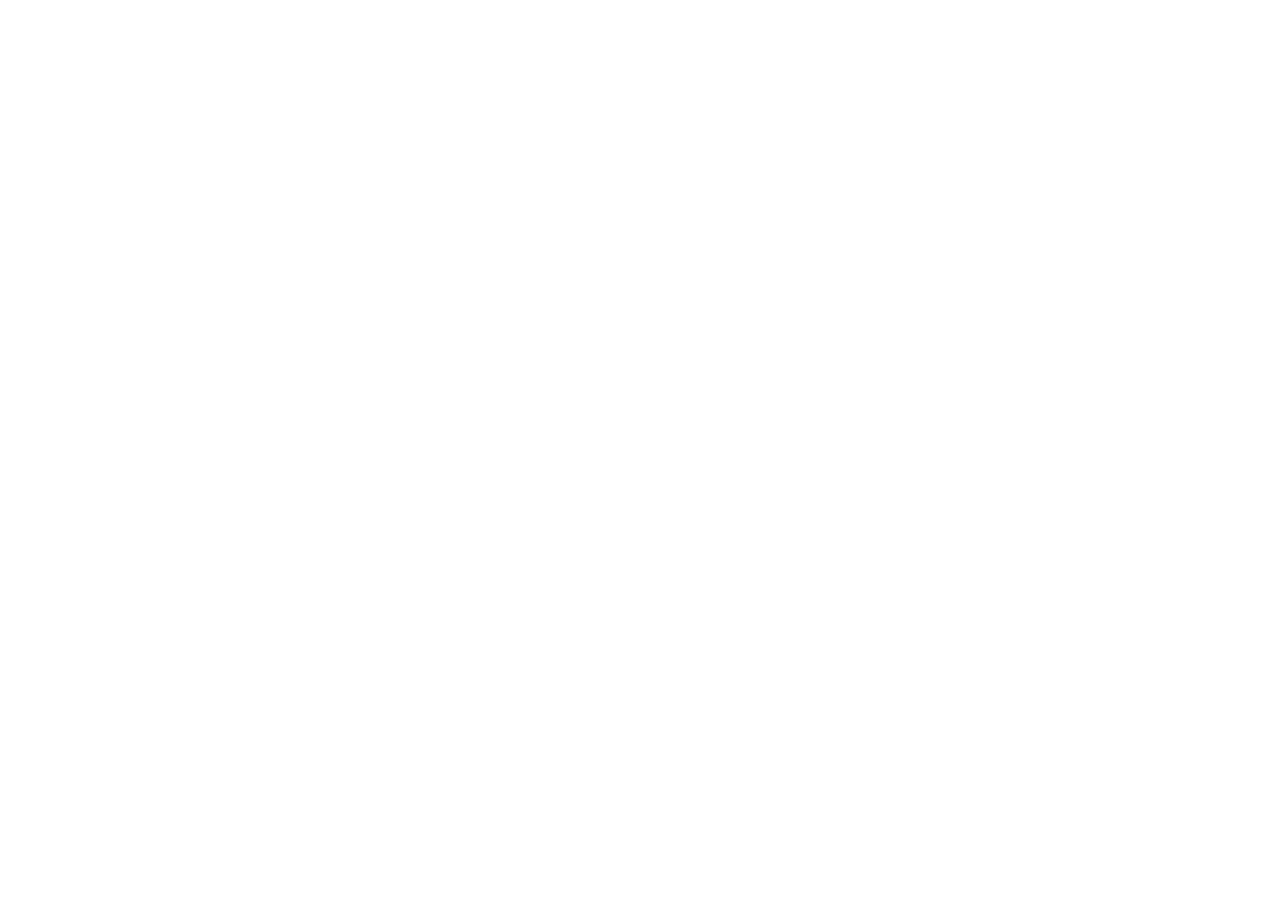
==== index.html @ 215e1394 "Init - Init Commit: Created structure of the webpage" ====
<!DOCTYPE html>
<html lang="en">
<head>
  <meta charset="UTF-8">
  <meta http-equiv="X-UA-Compatible" content="IE=edge">
  <meta name="viewport" content="width=device-width, initial-scale=1.0">
  <title>Flash Auto</title>
  <link rel="stylesheet" href="./CSS/reset.css">
  <link rel="stylesheet" href="./CSS/index-styles.css">
  <link rel="stylesheet" href="./CSS/index-grid.css">
</head>
<body>
  <div class="page-wrapper">
    
  </div>
</body>
</html>
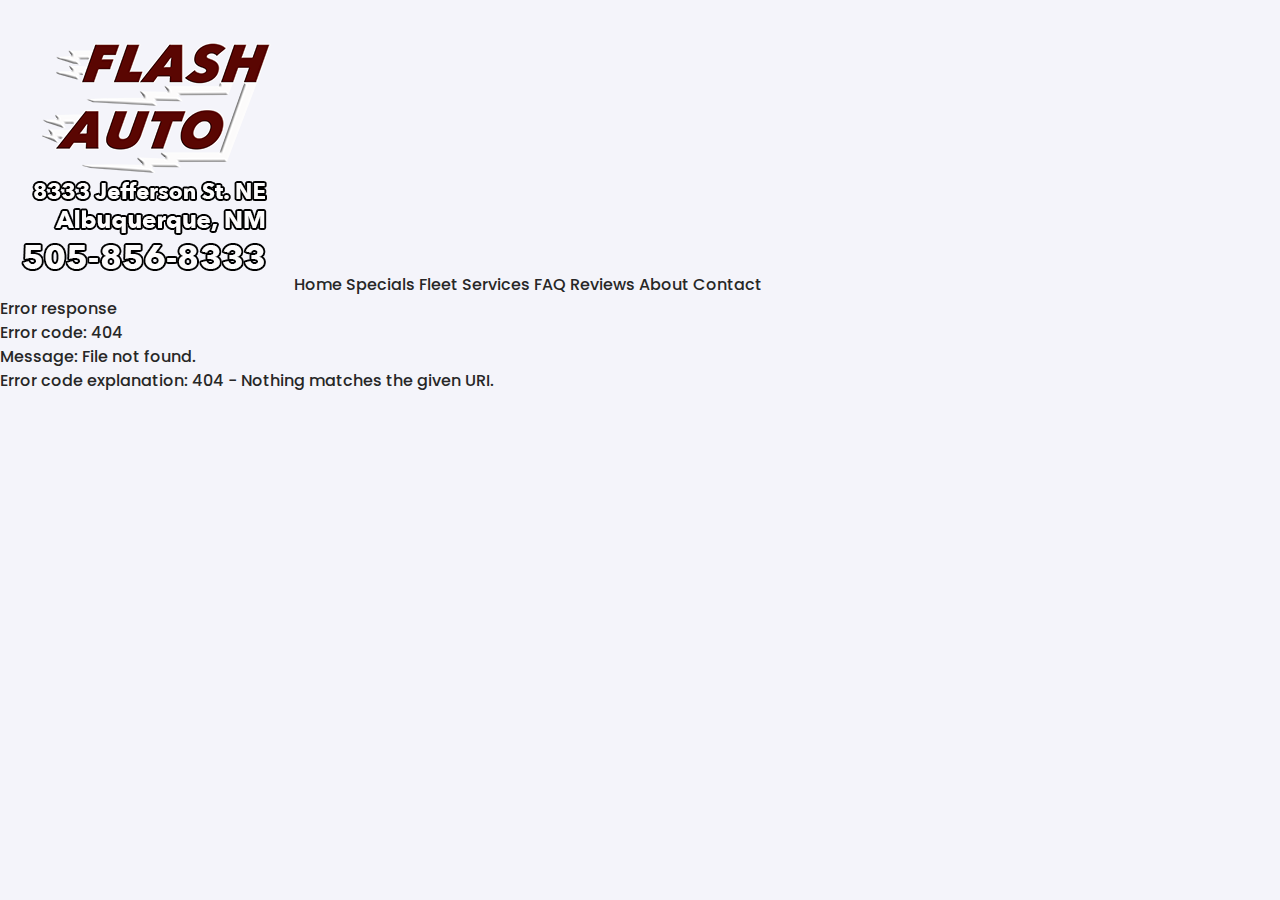
==== commit b58c7a05: "add - working navbar : Added global styling and navbar functionality" ====
--- a/index.html
+++ b/index.html
@@ -8,10 +8,14 @@
   <link rel="stylesheet" href="./CSS/reset.css">
   <link rel="stylesheet" href="./CSS/index-styles.css">
   <link rel="stylesheet" href="./CSS/index-grid.css">
+  <link rel="stylesheet" href="./CSS/global-styles.css">
+  <script src="./JS/component-loader.js"></script>
 </head>
 <body>
   <div class="page-wrapper">
-    
+    <div id="nav"></div>
+    <div id="main"></div>
+    <div id="footer"></div>
   </div>
 </body>
 </html>--- a/CSS/global-styles.css
+++ b/CSS/global-styles.css
@@ -0,0 +1,20 @@
+@import url("https://fonts.googleapis.com/css2?family=Poppins:wght@200;300;400;500;700&display=swap");
+
+body {
+  background-color: #F4F4Fa;
+  color: #272727;
+  font-family: Poppins;
+  font-weight: 500;
+}
+
+/* ----- */
+/*  Nav  */
+/* ----- */
+
+#nav ul *{
+  display: inline-block;
+}
+
+/* ------ */
+/* Footer */
+/* ------ */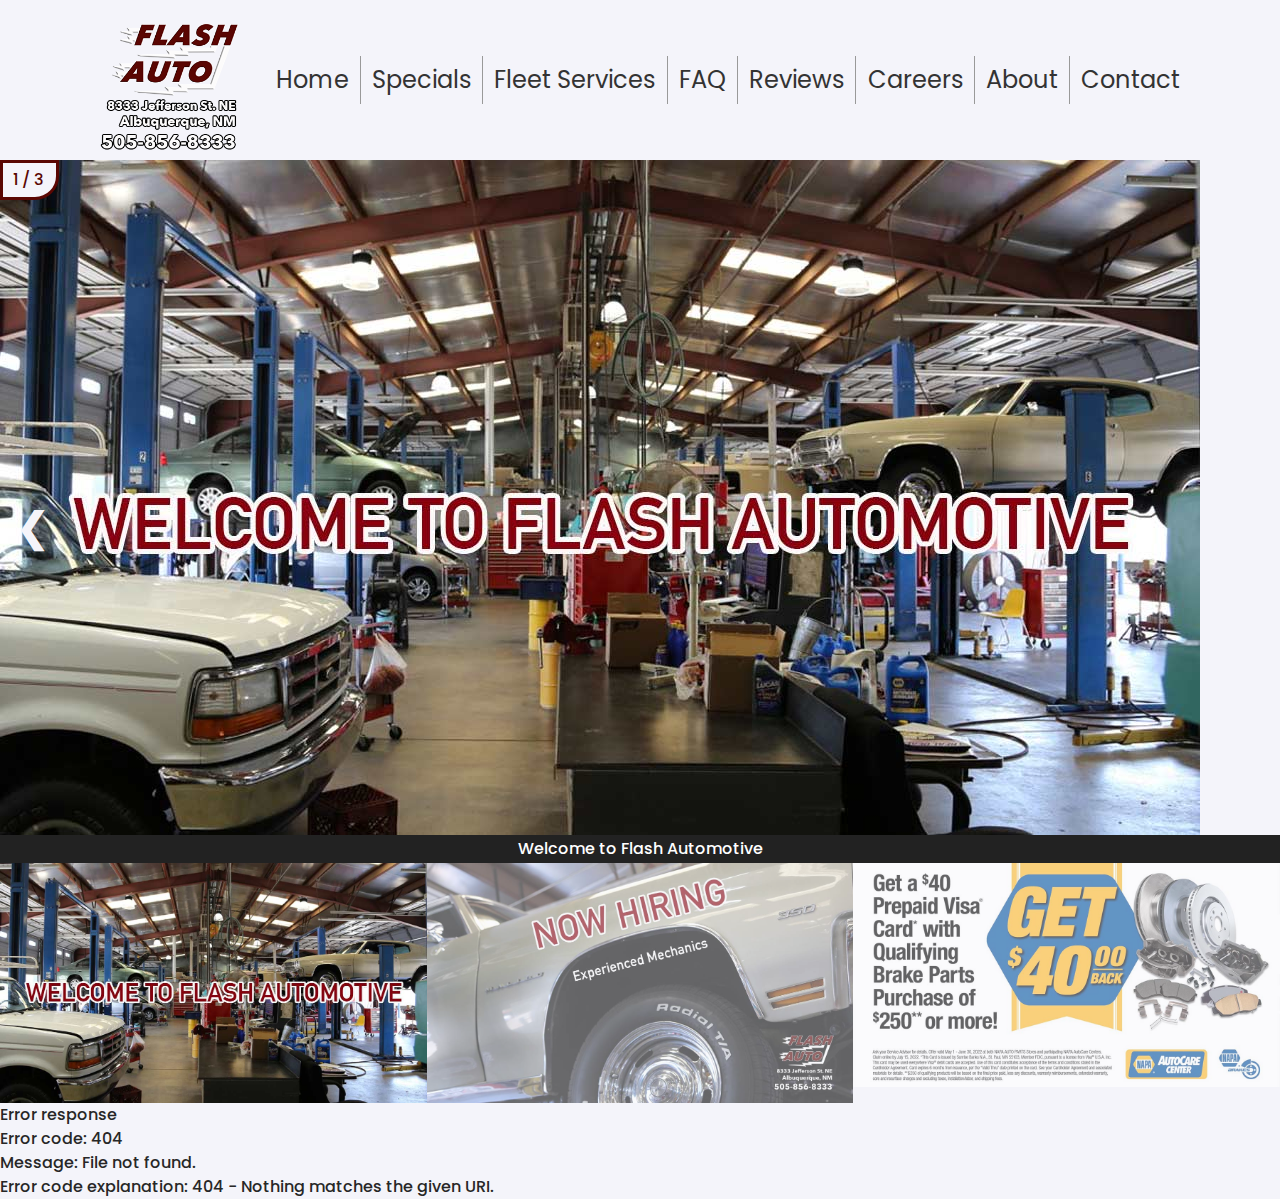
==== commit 08284547: "Add - Slideshow gallery" ====
--- a/index.html
+++ b/index.html
@@ -10,11 +10,45 @@
   <link rel="stylesheet" href="./CSS/index-grid.css">
   <link rel="stylesheet" href="./CSS/global-styles.css">
   <script src="./JS/component-loader.js"></script>
+  <script src="./JS/slideshow.js" defer></script>
 </head>
 <body>
   <div class="page-wrapper">
     <div id="nav"></div>
-    <div id="main"></div>
+    
+    <div id="main">
+      <div class="container">
+        <div class="mySlides">
+          <div class="numbertext">1 / 3</div>
+            <img src="/assets/slideshow/Flash-Automotive-Albuquerque-auto-repair-shops-promo.jpg" >
+         </div>
+          <div class="mySlides">
+            <div class="numbertext">2 / 3</div>
+              <img src="/assets/slideshow/Flash-Automotive-Albuquerque-Now-Hiring-Mechanics.jpg" >
+          </div>
+          <div class="mySlides">
+            <div class="numbertext">3 / 3</div>
+              <img src="/assets/slideshow/NAPA-May-June-Brakes-Rebate.jpg" >
+          </div>
+          <a class="prev" onclick="plusSlides(-1)">&#10094;</a>
+          <a class="next" onclick="plusSlides(1)">&#10095;</a>
+          <div class="caption-container">
+            <p id="caption"></p>
+          </div>
+          <div class="row">
+            <div class="column">
+              <img class="demo cursor" src="/assets/slideshow/Flash-Automotive-Albuquerque-auto-repair-shops-promo.jpg"  onclick="currentSlide(1)" alt="Welcome to Flash Automotive">
+            </div>
+            <div class="column">
+              <img class="demo cursor" src="/assets/slideshow/Flash-Automotive-Albuquerque-Now-Hiring-Mechanics.jpg"  onclick="currentSlide(2)" alt="Now Hiring Experienced Mechanics">
+            </div>
+            <div class="column">
+              <img class="demo cursor" src="/assets/slideshow/NAPA-May-June-Brakes-Rebate.jpg" onclick="currentSlide(3)" alt="NAPA: Get a $40 Prepaid Visa Card with Qualifying Brake Parts Purchase of $250 or more!">
+            </div>
+          </div>
+      </div>
+    </div> 
+
     <div id="footer"></div>
   </div>
 </body>
--- a/CSS/index-styles.css
+++ b/CSS/index-styles.css
@@ -0,0 +1,108 @@
+/* --------- */
+/* Slideshow */
+/* --------- */
+
+/* Position the image container (needed to position the left and right arrows) */
+
+
+.container {
+  position: relative;
+  max-width: 150vh;
+  margin: 0 auto;
+}
+
+/* Hide the images by default */
+.mySlides {
+  display: none;
+}
+
+/* Add a pointer when hovering over the thumbnail images */
+.cursor {
+  cursor: pointer;
+}
+
+/* Next & previous buttons */
+.prev,
+.next {
+  cursor: pointer;
+  position: absolute;
+  top: 40%;
+  width: auto;
+  padding: 16px;
+  margin-top: -50px;
+  color: #F4F4Fa;
+  font-weight: bold;
+  font-size: 40px;
+  border-radius: 0 3px 3px 0;
+  user-select: none;
+  -webkit-user-select: none;
+}
+
+/* Position the "next button" to the right */
+.next {
+  right: 0;
+  border-radius: 3px 0 0 3px;
+}
+
+/* On hover, add a black background color with a little bit see-through */
+.prev:hover,
+.prev:focus,
+.next:hover,
+.next:focus {
+  background-color: rgba(0, 0, 0, 0.8);
+}
+
+/* Number text (1/3 etc) */
+.numbertext {
+  font-family: poppins;
+  font-weight: 500;
+  color: #5a0703;
+  border: 3px solid #5a0703;
+  background-color: #F4F4Fa;
+  border-radius: 0 0 1.5rem 0;
+  font-size: 16px;
+  padding: 0.3rem 0.8rem 0.3rem 0.6rem;
+  position: absolute;
+  top: 0;
+}
+
+.mySlides img{
+
+}
+
+/* checkpoint */
+
+.column{
+ 
+}
+
+/* Container for image text */
+.caption-container {
+  text-align: center;
+  background-color: #222;
+  padding: 2px 16px;
+  color: white;
+}
+
+.row:after {
+  content: "";
+  display: table;
+  clear: both;
+}
+
+/* Six columns side by side */
+.column {
+  float: left;
+  width: calc(100%/3);
+}
+
+/* Add a transparency effect for thumnbail images */
+.demo {
+  opacity: 0.6;
+}
+
+.active,
+.demo:hover,
+.demo:focus {
+  opacity: 1;
+}--- a/CSS/global-styles.css
+++ b/CSS/global-styles.css
@@ -1,3 +1,5 @@
+/* NOTE: This website follows a desktop-first approach to styling. */
+
 @import url("https://fonts.googleapis.com/css2?family=Poppins:wght@200;300;400;500;700&display=swap");
 
 body {
@@ -11,9 +13,56 @@
 /*  Nav  */
 /* ----- */
 
-#nav ul *{
-  display: inline-block;
+#nav {
+  box-sizing:unset;
+  display:flex;
+  justify-content: center;
+  align-items: stretch;
 }
+
+#nav ul {
+  display: flex;
+  align-items: stretch;
+  font-weight: 400;
+  color: #333333;
+}
+
+#nav ul li{
+  display: flex;
+  align-items: center;
+  font-size: 1.5rem;
+}
+
+#nav ul li a{
+  padding-right: 0.7rem;
+  padding-left: 0.7rem;
+}
+
+#nav ul li:not(:last-child) a{
+  padding-top:0.5rem;
+  padding-bottom:0.5rem;
+  border-right: 1px solid #999999;
+}
+
+#nav ul li:hover, #nav ul li:focus{
+  color: #5a0703;
+  border-top: 5px solid #5a0703;
+  border-bottom: 5px solid #5a0703;
+  transition: 50ms;
+}
+
+.logo {
+  width: 10rem;
+  margin-right: 1rem;
+}
+
+/* Mobile responsive navbar */
+@media screen and (max-width: 1150px) {
+/* IDEA: Rotate current Navbar to vertical  taking up !> than 25% of left side of screen on phones. */
+}
+
+
+
 
 /* ------ */
 /* Footer */
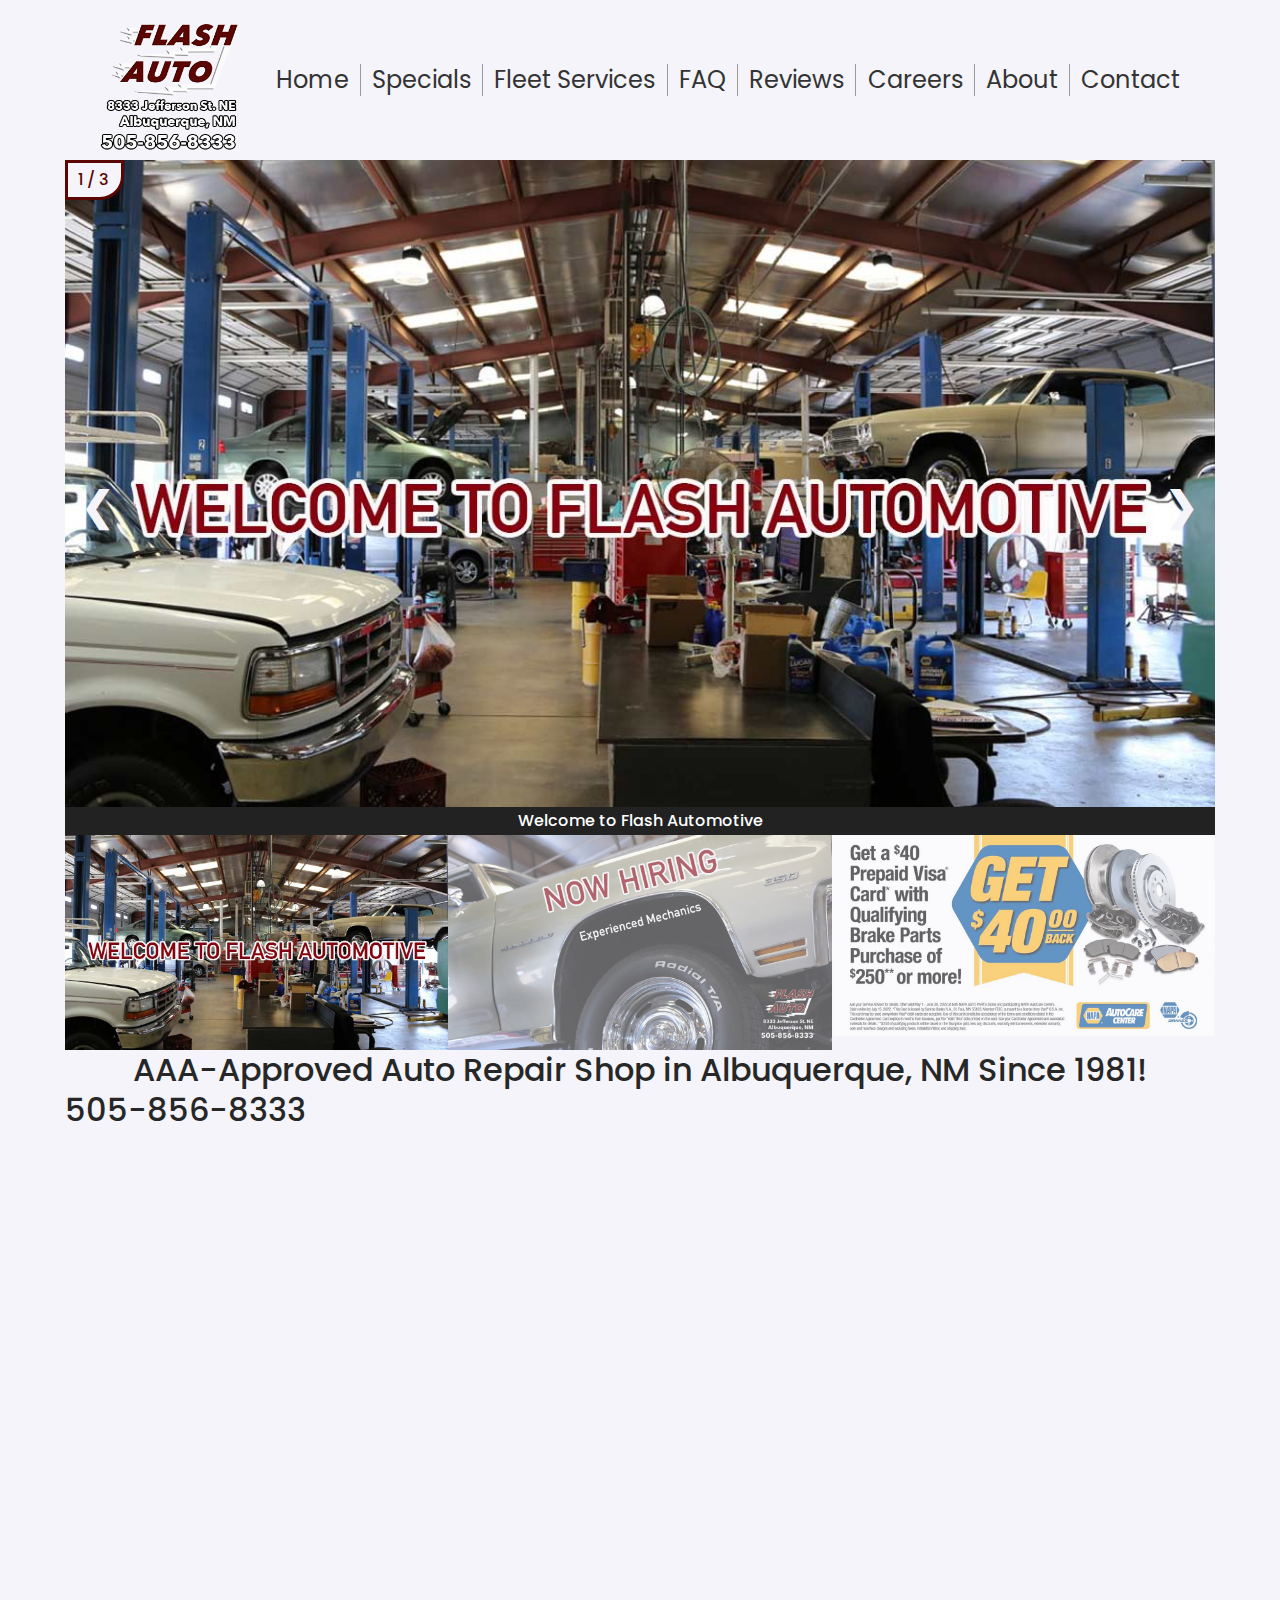
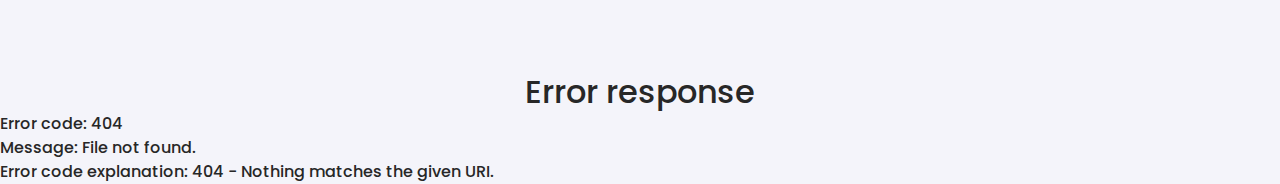
==== commit 56f9335b: "Add - Clickable phone number and embeded google maps Iframe" ====
--- a/index.html
+++ b/index.html
@@ -47,6 +47,22 @@
             </div>
           </div>
       </div>
+
+      <h1>AAA-Approved Auto Repair Shop in Albuquerque, NM Since 1981!</h1>
+      <div class="phone-and-map">
+        <div class="phone">
+          <a href="tel:+15058568333">505-856-8333</a>
+        </div>
+        <div class="map">
+          <iframe src="https://www.google.com/maps/embed?pb=!1m18!1m12!1m3!1d3991.7940878049694!2d-106.59514552587403!3d35.17838592582995!2m3!1f0!2f0!3f0!3m2!1i1024!2i768!4f13.1!3m3!1m2!1s0x87227430b3f261d9%3A0xd1300029bb9b09dd!2sFlash%20Automotive!5e0!3m2!1sen!2sus!4v1652380782776!5m2!1sen!2sus"  style="border:0;" allowfullscreen="" loading="lazy" referrerpolicy="no-referrer-when-downgrade"></iframe>
+        </div>
+      </div>
+
+
+
+
+
+
     </div> 
 
     <div id="footer"></div>
--- a/CSS/index-styles.css
+++ b/CSS/index-styles.css
@@ -105,4 +105,38 @@
 .demo:hover,
 .demo:focus {
   opacity: 1;
-}+}
+
+/* ------------ */
+/* main content */
+/* ------------ */
+
+#main {
+  color: #272727;
+}
+h1 {
+  font-size: 2rem;
+  text-align: center;
+}
+
+.phone{
+  display: flex;
+  align-items: center;
+  justify-content: center;
+}
+.phone a{
+  font-size: 2rem;
+}
+
+
+.phone-and-map{
+  display: flex
+}
+.phone, .map {
+  display: inline-block;
+  width: 100%;
+}
+iframe{
+  width: 100%;
+  aspect-ratio: 1;
+}
--- a/CSS/global-styles.css
+++ b/CSS/global-styles.css
@@ -7,6 +7,11 @@
   color: #272727;
   font-family: Poppins;
   font-weight: 500;
+}
+
+#main {
+  max-width: 1150px;
+  margin: 0 auto;
 }
 
 /* ----- */
@@ -31,6 +36,8 @@
   display: flex;
   align-items: center;
   font-size: 1.5rem;
+  padding-top:0.5rem;
+  padding-bottom:0.5rem;
 }
 
 #nav ul li a{
@@ -39,12 +46,10 @@
 }
 
 #nav ul li:not(:last-child) a{
-  padding-top:0.5rem;
-  padding-bottom:0.5rem;
   border-right: 1px solid #999999;
 }
 
-#nav ul li:hover, #nav ul li:focus{
+#nav ul li:hover, *:focus{
   color: #5a0703;
   border-top: 5px solid #5a0703;
   border-bottom: 5px solid #5a0703;
